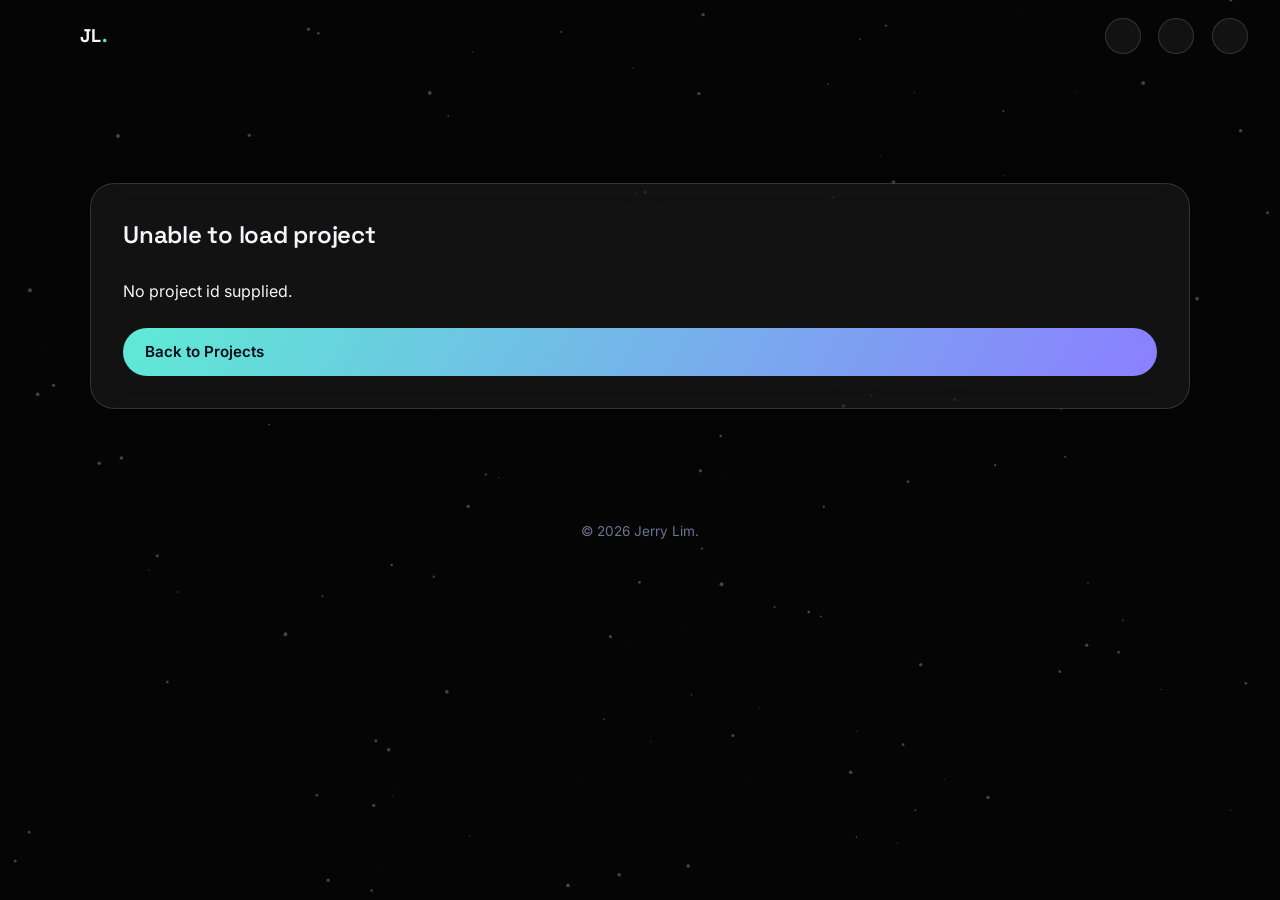
==== project-details.html @ 3c8f26e1 "Individual project page setup with dummy data" ====
<!DOCTYPE html>
<html lang="en">
<head>
    <meta charset="UTF-8">
    <meta name="viewport" content="width=device-width, initial-scale=1.0">

    <title>Project Details | Jerry's Portfolio</title>

    <meta
            name="description"
            content="Software engineering project details."
    >

    <!-- Fonts -->
    <link rel="preconnect" href="https://fonts.googleapis.com">
    <link rel="preconnect" href="https://fonts.gstatic.com" crossorigin>

    <link
            href="https://fonts.googleapis.com/css2?family=Space+Grotesk:wght@500;600;700&family=Inter:wght@400;500;600&family=JetBrains+Mono:wght@400;500&display=swap"
            rel="stylesheet">

    <link rel="stylesheet" href="style.css">
    <link rel="stylesheet" href="pages/project-details.css">
</head>

<body>

<canvas id="particle-background"></canvas>

<header class="topbar">
    <div class="topbar-inner">

        <a href="index.html" class="brand">
            JL<span class="brand-dot">.</span>
        </a>

        <nav class="social-links" aria-label="Social links">

            <a class="js-github-link" href="#" target="_blank" rel="noopener">
                <!-- GitHub icon -->
            </a>

            <a class="js-linkedin-link" href="#" target="_blank" rel="noopener">
                <!-- LinkedIn icon -->
            </a>

            <a id="js-email-link" href="#">
                <!-- Email icon -->
            </a>

        </nav>

    </div>
</header>

<main class="project-page">

    <section class="project-hero">

        <a href="projects.html" class="back-link">
            ← Back to Projects
        </a>

        <p id="project-category" class="eyebrow"></p>

        <h1 id="project-title" class="hero-name"></h1>

        <p id="project-tagline" class="hero-tagline"></p>

        <div id="project-links" class="hero-actions"></div>

        <img
                id="project-thumbnail"
                class="project-hero-image"
                alt=""
        >

    </section>

    <section class="glass-card">

        <h2 class="panel-title">
            Quick Facts
        </h2>

        <div id="project-facts" class="fact-grid"></div>

        <div
                id="project-technologies"
                class="chip-row">
        </div>

    </section>

    <section class="glass-card">

        <h2 class="panel-title">
            Overview
        </h2>

        <div id="project-overview"></div>

    </section>

    <section class="glass-card">

        <h2 class="panel-title">
            Architecture
        </h2>

        <p id="project-architecture"></p>

    </section>

    <section class="glass-card">

        <h2 class="panel-title">
            Gallery
        </h2>

        <div id="project-gallery"></div>

    </section>

    <section class="glass-card">

        <h2 class="panel-title">
            Key Contributions
        </h2>

        <ul id="project-contributions"></ul>

    </section>

    <section class="glass-card">

        <h2 class="panel-title">
            Challenges
        </h2>

        <div id="project-challenges"></div>

    </section>

    <section class="glass-card">

        <h2 class="panel-title">
            Results
        </h2>

        <ul id="project-metrics"></ul>

    </section>

    <section class="glass-card">

        <h2 class="panel-title">
            Lessons Learned
        </h2>

        <ul id="project-learning"></ul>

    </section>

</main>

<footer class="site-footer">
    <p>
        © <span id="year"></span> Jerry Lim.
    </p>
</footer>

<script type="module" src="js/project-details.js"></script>
<script src="js/particles.js"></script>

</body>
</html>
---- style.css ----
/* ============================================================
   PORTFOLIO STYLES — glassmorphism / aurora / terminal accents
   Edit the variables below to retheme the whole site at once.
   ============================================================ */

:root {
  /* ---- Palette --------------------------------------------------- */
  --bg-void: #090b14;
  --bg-void-2: #0d1020;
  --aurora-cyan: #5eead4;
  --aurora-violet: #8b7fff;
  --aurora-magenta: #ff6fb5;

  --gradient-primary: linear-gradient(120deg, var(--aurora-cyan), var(--aurora-violet));
  --gradient-hero: linear-gradient(100deg, var(--aurora-cyan), var(--aurora-violet) 60%, var(--aurora-magenta));

  --glass-fill: rgba(255, 255, 255, 0.055);
  --glass-fill-strong: rgba(255, 255, 255, 0.09);
  --glass-border: rgba(255, 255, 255, 0.14);

  --text-primary: #f4f6fb;
  --text-muted: #9ca6c2;
  --text-dim: #6b7494;

  --accent: #5eead4;
  --accent-soft: rgba(94, 234, 212, 0.16);
  --danger: #ff6f91;

  /* ---- Type --------------------------------------------------- */
  --font-display: "Space Grotesk", sans-serif;
  --font-body: "Inter", sans-serif;
  --font-mono: "JetBrains Mono", monospace;

  /* ---- Shape --------------------------------------------------- */
  --radius-lg: 24px;
  --radius-md: 16px;
  --radius-sm: 10px;
  --shadow-glass: 0 8px 32px rgba(0, 0, 0, 0.35);
  --blur-glass: 18px;
}

/* ---- Reset ----------------------------------------------------- */
* {
  margin: 0;
  padding: 0;
  box-sizing: border-box;
}

html {
  scroll-behavior: smooth;
}

body {
  background: var(--bg-void);
  color: var(--text-primary);
  font-family: var(--font-body);
  font-size: 16px;
  line-height: 1.6;
  min-height: 100vh;
  overflow-x: hidden;
}

a {
  color: inherit;
  text-decoration: none;
}

button {
  font-family: inherit;
  cursor: pointer;
  border: none;
  background: none;
  color: inherit;
}

h1, h2, h3 {
  font-family: var(--font-display);
  font-weight: 600;
  letter-spacing: -0.01em;
}

img, svg {
  display: block;
}

:focus-visible {
  outline: 2px solid var(--accent);
  outline-offset: 3px;
  border-radius: 4px;
}

#particle-background {
  position: fixed;
  inset: 0;
  z-index: -1;
  background: #050505;
}

body {
  background: #050505;
}

.featured-stack {
  max-width: 1000px;
  margin: 0 auto 3rem;
  padding: 0 clamp(1.25rem, 5vw, 4rem);
}

.projects-footer {
  display: flex;
  justify-content: center;
  margin-top: 2rem;
}

.project-period {
  font-family: var(--font-mono);
  color: var(--accent);
  font-size: 0.8rem;
}

/* ---- Glass primitive --------------------------------------------- */
.glass-card {
  background: var(--glass-fill);
  border: 1px solid var(--glass-border);
  border-radius: var(--radius-lg);
  backdrop-filter: blur(var(--blur-glass)) saturate(140%);
  -webkit-backdrop-filter: blur(var(--blur-glass)) saturate(140%);
  box-shadow: var(--shadow-glass);
  padding: 2rem;
}

/* ---- Scroll reveal ------------------------------------------------ */
.reveal {
  opacity: 0;
  transform: translateY(18px);
  transition: opacity 0.6s ease, transform 0.6s ease;
}

.reveal.in-view {
  opacity: 1;
  transform: translateY(0);
}

/* ============================================================
   TOP BAR
   ============================================================ */
.topbar {
  position: sticky;
  top: 0;
  z-index: 40;
  padding: 1.1rem clamp(1.25rem, 5vw, 4rem);
}

.topbar-inner {
  max-width: 1120px;
  margin: 0 auto;
  display: flex;
  align-items: center;
  justify-content: space-between;
}

.brand {
  font-family: var(--font-display);
  font-weight: 700;
  font-size: 1.15rem;
  letter-spacing: 0.02em;
}

.brand-dot {
  color: var(--accent);
}

.social-links {
  display: flex;
  gap: 1.1rem;
  color: var(--text-muted);
  margin-left: auto;
  margin-right: -3rem;
}

.social-links a {
  display: flex;
  align-items: center;
  justify-content: center;
  width: 36px;
  height: 36px;
  border-radius: 50%;
  background: var(--glass-fill);
  border: 1px solid var(--glass-border);
  transition: color 0.2s ease, transform 0.2s ease, border-color 0.2s ease;
}

.social-links a:hover {
  color: var(--accent);
  border-color: var(--accent);
  transform: translateY(-2px);
}

@keyframes blink {
  0%, 50% { opacity: 1; }
  50.01%, 100% { opacity: 0; }
}

.prompt {
  color: var(--text-dim);
}

/* ============================================================
   HERO
   ============================================================ */
.eyebrow {
  font-family: var(--font-mono);
  font-size: 0.92rem;
  color: var(--accent);
  margin-bottom: 1.1rem;
  display: flex;
  align-items: center;
  gap: 0.4rem;
  flex-wrap: wrap;
}

.hero-name {
  font-size: clamp(2.4rem, 6.5vw, 4.2rem);
  line-height: 1.05;
  margin-bottom: 0.9rem;
}

.hero-name .hl {
  background: var(--gradient-hero);
  -webkit-background-clip: text;
  background-clip: text;
  color: transparent;
}

.cursor {
  display: inline-block;
  animation: blink 1s step-end infinite;
  color: var(--accent);
}

/* ---- Buttons ----------------------------------------------------- */
.btn {
  display: inline-flex;
  align-items: center;
  gap: 0.5rem;
  font-family: var(--font-body);
  font-weight: 600;
  font-size: 0.95rem;
  padding: 0.75rem 1.4rem;
  border-radius: 999px;
  transition: transform 0.2s ease, box-shadow 0.2s ease, background 0.2s ease, border-color 0.2s ease;
}

.btn-solid {
  background: var(--gradient-primary);
  color: #0a0c16;
}

.btn-solid:hover {
  transform: translateY(-2px);
  box-shadow: 0 10px 28px rgba(94, 234, 212, 0.25);
}

.btn-ghost {
  background: var(--glass-fill);
  border: 1px solid var(--glass-border);
  color: var(--text-primary);
}

.btn-ghost:hover {
  border-color: var(--accent);
  color: var(--accent);
  transform: translateY(-2px);
}

/* ============================================================
   CHIPS
   ============================================================ */
.chip-row {
  display: flex;
  flex-wrap: wrap;
  gap: 0.55rem;
  margin-top: 0.65rem;
}

.chip {
  font-family: var(--font-mono);
  font-size: 0.82rem;
  padding: 0.45rem 0.9rem;
  border-radius: 999px;
  background: var(--accent-soft);
  border: 1px solid rgba(94, 234, 212, 0.3);
  color: var(--accent);
}

.chip-sm {
  font-size: 0.75rem;
  padding: 0.32rem 0.7rem;
}

.chip-more {
  color: var(--text-muted);
  background: rgba(255,255,255,.04);
  border: 1px dashed var(--glass-border);
}


/* ============================================================
   FOOTER
   ============================================================ */
.site-footer {
  text-align: center;
  padding: 2rem 1.25rem 3rem;
  color: var(--text-dim);
  font-size: 0.85rem;
}

/* ============================================================
   RESPONSIVE
   ============================================================ */
@media (max-width: 760px) {
  .fact-grid {
    grid-template-columns: repeat(2, 1fr);
  }
  .skills-grid,
  .projects-grid {
    grid-template-columns: 1fr;
  }
  .tabbar {
    justify-content: flex-start;
  }
  .glass-card {
    padding: 1.4rem;
  }
}

@media (max-width: 480px) {
  .fact-grid {
    grid-template-columns: 1fr;
  }
  .hero-actions {
    flex-direction: column;
    align-items: stretch;
  }
  .btn {
    justify-content: center;
  }
}

/* ---- Respect reduced motion preference -------------------------------- */
@media (prefers-reduced-motion: reduce) {
  html {
    scroll-behavior: auto;
  }
  .blob {
    animation: none !important;
  }
  .reveal {
    opacity: 1 !important;
    transform: none !important;
    transition: none !important;
  }
  .cursor {
    animation: none !important;
  }
}

@media (max-width: 768px) {
  .social-links {
    margin-right: 0;
  }
}
---- pages/project-details.css ----
/* ==========================================================
   Project Details Page
   ========================================================== */

.project-page {
    width: min(1100px, calc(100% - 2rem));
    margin: 7rem auto 5rem;
    display: flex;
    flex-direction: column;
    gap: 2rem;
}

/* ==========================================================
   Hero
   ========================================================== */

.project-hero {
    display: flex;
    flex-direction: column;
    gap: 1rem;
}

.back-link {
    width: fit-content;
    color: var(--text-muted);
    text-decoration: none;
    transition: color .2s ease;
}

.back-link:hover {
    color: var(--accent);
}

.project-hero-image {
    width: 100%;
    border-radius: 1rem;
    margin-top: 1rem;
    border: 1px solid rgba(255,255,255,.08);
    object-fit: cover;
    box-shadow: 0 25px 60px rgba(0,0,0,.35);
}

.hero-actions {
    display: flex;
    flex-wrap: wrap;
    gap: .8rem;
}

/* ==========================================================
   Section Cards
   ========================================================== */

.project-page > section.glass-card {
    display: flex;
    flex-direction: column;
    gap: 1.5rem;
}

.panel-title {
    margin: 0;
}

/* ==========================================================
   Overview
   ========================================================== */

#project-overview {
    display: flex;
    flex-direction: column;
    gap: 1rem;
    line-height: 1.8;
}

#project-overview h3 {
    margin: 1rem 0 .35rem;
}

#project-overview p {
    margin: 0;
}

/* ==========================================================
   Architecture
   ========================================================== */

#project-architecture {
    line-height: 1.8;
    white-space: pre-line;
}

/* ==========================================================
   Gallery
   ========================================================== */

.project-gallery-viewer {
    width: 100%;
}

.project-gallery-image {
    width: 100%;
    border-radius: 1rem;
    display: block;
    border: 1px solid rgba(255,255,255,.08);
}

.project-gallery-thumbnails {
    display: flex;
    flex-wrap: wrap;
    gap: .8rem;
    margin-top: 1rem;
}

.project-gallery-thumbnail {
    width: 110px;
    height: 70px;
    object-fit: cover;
    border-radius: .7rem;
    cursor: pointer;
    opacity: .65;
    transition: .2s ease;
    border: 2px solid transparent;
}

.project-gallery-thumbnail:hover {
    opacity: 1;
    transform: translateY(-2px);
}

.project-gallery-thumbnail.active {
    opacity: 1;
    border-color: var(--accent);
}

/* ==========================================================
   Challenges
   ========================================================== */

#project-challenges {
    display: grid;
    gap: 1rem;
}

.challenge-card {
    display: flex;
    flex-direction: column;
    gap: .75rem;
}

.challenge-card h3 {
    margin: 0;
}

.challenge-card p {
    margin: 0;
    line-height: 1.7;
}

/* ==========================================================
   Lists
   ========================================================== */

#project-contributions,
#project-metrics,
#project-learning {
    margin: 0;
    padding-left: 1.2rem;
    display: flex;
    flex-direction: column;
    gap: .8rem;
}

#project-contributions li,
#project-metrics li,
#project-learning li {
    line-height: 1.7;
}

/* ==========================================================
   Responsive
   ========================================================== */

@media (max-width: 768px) {

    .project-page {
        width: min(100%, calc(100% - 1.25rem));
        margin-top: 6rem;
    }

    .project-gallery-thumbnails {
        justify-content: center;
    }

    .project-gallery-thumbnail {
        width: 90px;
        height: 60px;
    }

    .hero-actions {
        flex-direction: column;
        align-items: stretch;
    }

}
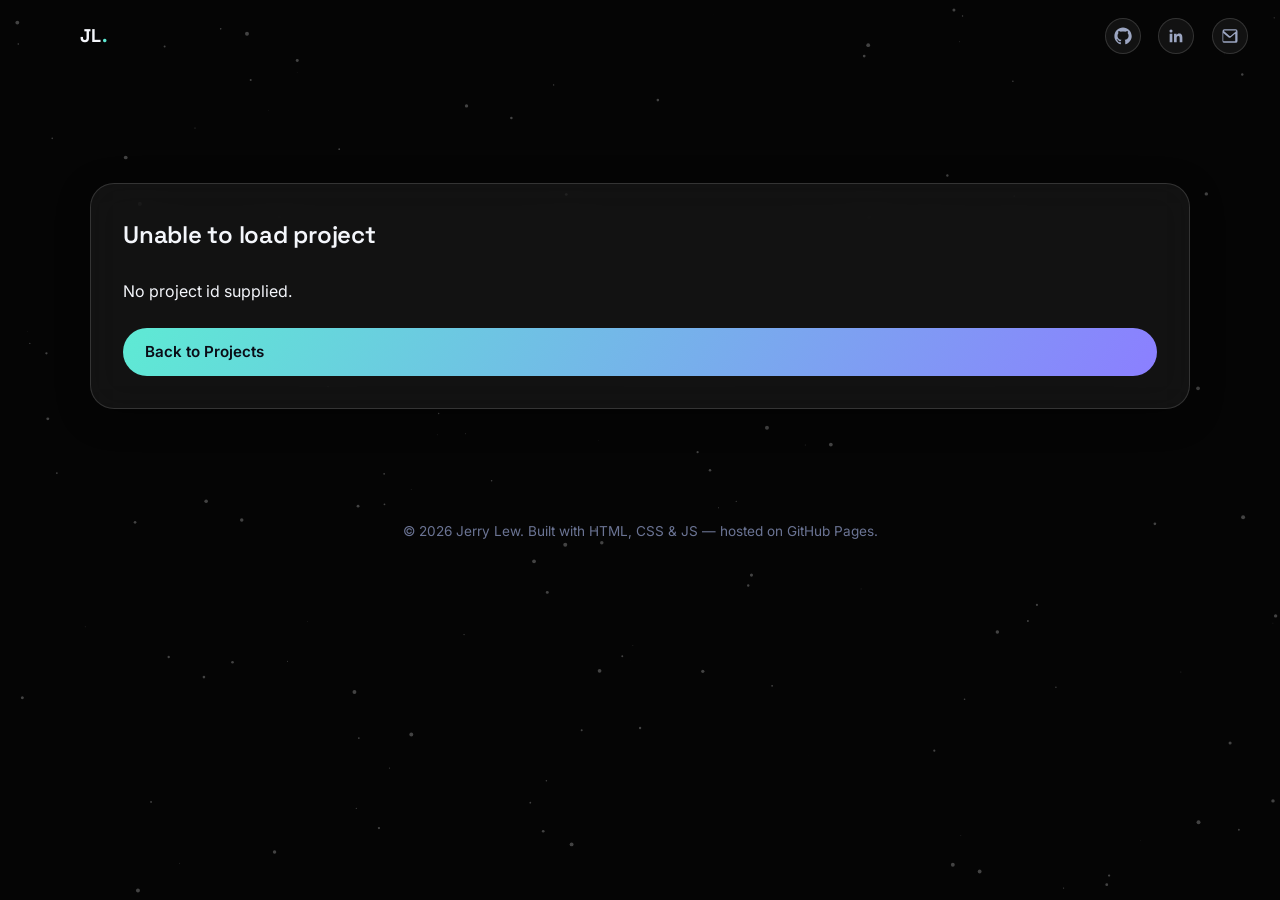
==== commit ebb14416: "[Bug fix] Fixed Header and footer for project-details.html" ====
--- a/project-details.html
+++ b/project-details.html
@@ -29,27 +29,19 @@
 
 <header class="topbar">
     <div class="topbar-inner">
-
-        <a href="index.html" class="brand">
-            JL<span class="brand-dot">.</span>
-        </a>
+        <a href="index.html#top" class="brand">JL<span class="brand-dot">.</span></a>
 
         <nav class="social-links" aria-label="Social links">
-
-            <a class="js-github-link" href="#" target="_blank" rel="noopener">
-                <!-- GitHub icon -->
+            <a href="#" class="js-github-link" target="_blank" rel="noopener" aria-label="GitHub profile">
+                <svg viewBox="0 0 24 24" width="18" height="18" fill="currentColor"><path d="M12 .5C5.65.5.5 5.66.5 12.02c0 5.09 3.29 9.4 7.86 10.93.58.1.79-.25.79-.56v-2.16c-3.2.7-3.87-1.34-3.87-1.34-.53-1.34-1.29-1.7-1.29-1.7-1.05-.72.08-.7.08-.7 1.16.08 1.78 1.2 1.78 1.2 1.04 1.77 2.72 1.26 3.38.96.1-.75.4-1.26.73-1.55-2.55-.29-5.23-1.28-5.23-5.7 0-1.26.45-2.29 1.19-3.1-.12-.29-.52-1.46.11-3.04 0 0 .97-.31 3.18 1.18.92-.26 1.9-.39 2.88-.39.98 0 1.96.13 2.88.39 2.2-1.49 3.17-1.18 3.17-1.18.64 1.58.24 2.75.12 3.04.74.81 1.18 1.84 1.18 3.1 0 4.43-2.69 5.41-5.25 5.69.42.36.78 1.08.78 2.17v3.22c0 .31.21.67.8.56 4.56-1.53 7.85-5.84 7.85-10.93C23.5 5.66 18.35.5 12 .5Z"/></svg>
             </a>
-
-            <a class="js-linkedin-link" href="#" target="_blank" rel="noopener">
-                <!-- LinkedIn icon -->
+            <a href="#" class="js-linkedin-link" target="_blank" rel="noopener" aria-label="LinkedIn profile">
+                <svg viewBox="0 0 24 24" width="18" height="18" fill="currentColor"><path d="M20.45 20.45h-3.55v-5.57c0-1.33-.02-3.03-1.85-3.03-1.86 0-2.14 1.45-2.14 2.94v5.66H9.36V9h3.41v1.56h.05c.48-.9 1.64-1.85 3.37-1.85 3.6 0 4.27 2.37 4.27 5.45v6.29zM5.34 7.43a2.06 2.06 0 1 1 0-4.12 2.06 2.06 0 0 1 0 4.12zM7.12 20.45H3.56V9h3.56v11.45z"/></svg>
             </a>
-
-            <a id="js-email-link" href="#">
-                <!-- Email icon -->
+            <a href="#" class="js-email-link" aria-label="Send an email">
+                <svg viewBox="0 0 24 24" width="18" height="18" fill="currentColor"><path d="M2 5.5A2.5 2.5 0 0 1 4.5 3h15A2.5 2.5 0 0 1 22 5.5v13a2.5 2.5 0 0 1-2.5 2.5h-15A2.5 2.5 0 0 1 2 18.5v-13Zm2.2.3 7.3 6.1a1 1 0 0 0 1.28 0l7.3-6.1a.6.6 0 0 0-.38-1.06H4.58a.6.6 0 0 0-.38 1.06ZM20 7.9l-6.83 5.7a2.6 2.6 0 0 1-3.34 0L3 7.9v10.6c0 .28.22.5.5.5h15c.28 0 .5-.22.5-.5V7.9Z"/></svg>
             </a>
-
         </nav>
-
     </div>
 </header>
 
@@ -165,9 +157,7 @@
 </main>
 
 <footer class="site-footer">
-    <p>
-        © <span id="year"></span> Jerry Lim.
-    </p>
+    <p>© <span id="year"></span> <span id="footer-name"></span>. Built with HTML, CSS &amp; JS — hosted on GitHub Pages.</p>
 </footer>
 
 <script type="module" src="js/project-details.js"></script>
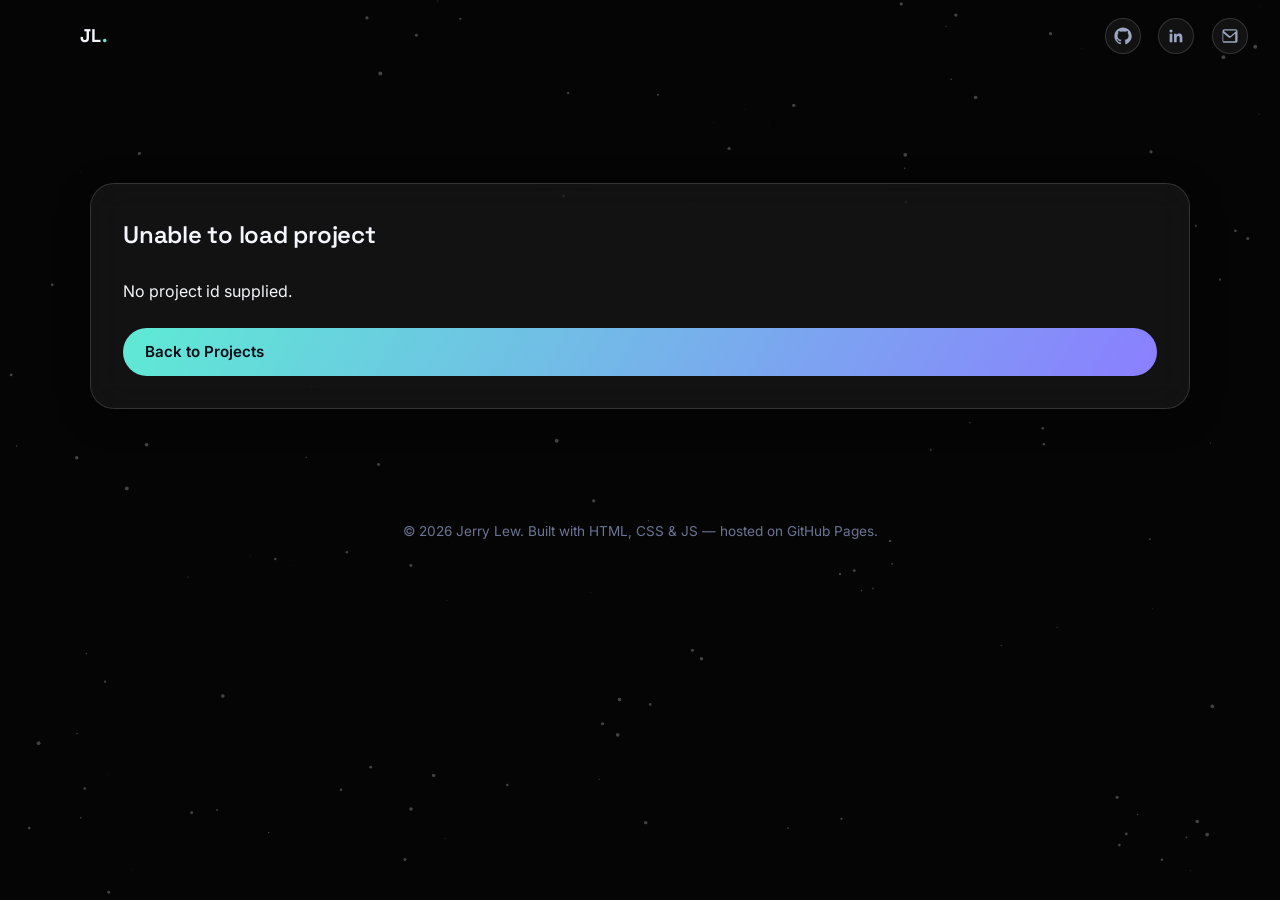
==== commit bc38f4b9: "project-details.html improvement with sticky navbar, overview, gallery, next and previous project bu" ====
--- a/project-details.html
+++ b/project-details.html
@@ -11,6 +11,13 @@
             content="Software engineering project details."
     >
 
+    <!-- Social sharing (populated by JS from project data) -->
+    <meta property="og:type" content="article">
+    <meta property="og:title" id="og-title" content="Project Details | Jerry's Portfolio">
+    <meta property="og:description" id="og-description" content="Software engineering project details.">
+    <meta property="og:image" id="og-image" content="">
+    <meta name="twitter:card" content="summary_large_image">
+
     <!-- Fonts -->
     <link rel="preconnect" href="https://fonts.googleapis.com">
     <link rel="preconnect" href="https://fonts.gstatic.com" crossorigin>
@@ -24,6 +31,8 @@
 </head>
 
 <body>
+
+<a href="#main-content" class="skip-link">Skip to content</a>
 
 <canvas id="particle-background"></canvas>
 
@@ -45,15 +54,24 @@
     </div>
 </header>
 
-<main class="project-page">
+<!-- Shown while project JSON is being fetched; JS should hide/remove this once render begins -->
+<div id="page-loader" class="page-loader">
+    <div class="loader-spinner" aria-hidden="true"></div>
+    <p>Loading project…</p>
+</div>
+
+<main class="project-page" id="main-content">
 
     <section class="project-hero">
 
-        <a href="projects.html" class="back-link">
-            ← Back to Projects
-        </a>
-
-        <p id="project-category" class="eyebrow"></p>
+        <nav class="breadcrumb" aria-label="Breadcrumb">
+            <a href="projects.html" class="back-link">← Back to Projects</a>
+        </nav>
+
+        <div class="hero-heading-row">
+            <p id="project-category" class="eyebrow"></p>
+            <span id="project-status-badge" class="status-badge"></span>
+        </div>
 
         <h1 id="project-title" class="hero-name"></h1>
 
@@ -69,9 +87,28 @@
 
     </section>
 
-    <section class="glass-card">
-
-        <h2 class="panel-title">
+    <!-- Jump nav for a long detail page. JS can toggle an "active" class on the -->
+    <!-- link matching whichever section is in view (e.g. via IntersectionObserver). -->
+    <!-- Static in normal flow until scrolled past, then sticks — narrower than -->
+    <!-- the topbar and with a higher z-index (see project-details.css), so it -->
+    <!-- visually overlaps the topbar between the brand mark and social icons, -->
+    <!-- the same technique index.html's .tabbar uses. -->
+    <nav class="toc" aria-label="On this page">
+        <ul>
+            <li><a href="#facts-section">Quick Facts</a></li>
+            <li><a href="#overview-section">Overview</a></li>
+            <li><a href="#architecture-section">Architecture</a></li>
+            <li><a href="#gallery-section">Gallery</a></li>
+            <li><a href="#contributions-section">Contributions</a></li>
+            <li><a href="#challenges-section">Challenges</a></li>
+            <li><a href="#results-section">Results</a></li>
+            <li><a href="#learning-section">Lessons</a></li>
+        </ul>
+    </nav>
+
+    <section class="glass-card" id="facts-section" aria-labelledby="facts-heading">
+
+        <h2 class="panel-title" id="facts-heading">
             Quick Facts
         </h2>
 
@@ -84,9 +121,9 @@
 
     </section>
 
-    <section class="glass-card">
-
-        <h2 class="panel-title">
+    <section class="glass-card" id="overview-section" aria-labelledby="overview-heading">
+
+        <h2 class="panel-title" id="overview-heading">
             Overview
         </h2>
 
@@ -94,19 +131,23 @@
 
     </section>
 
-    <section class="glass-card">
-
-        <h2 class="panel-title">
+    <section class="glass-card" id="architecture-section" aria-labelledby="architecture-heading">
+
+        <h2 class="panel-title" id="architecture-heading">
             Architecture
         </h2>
 
         <p id="project-architecture"></p>
 
-    </section>
-
-    <section class="glass-card">
-
-        <h2 class="panel-title">
+        <!-- Optional architecture diagram image; JS can leave this empty/hidden -->
+        <!-- for projects that don't supply one. -->
+        <img id="project-architecture-diagram" class="architecture-diagram" alt="" hidden>
+
+    </section>
+
+    <section class="glass-card" id="gallery-section" aria-labelledby="gallery-heading">
+
+        <h2 class="panel-title" id="gallery-heading">
             Gallery
         </h2>
 
@@ -114,9 +155,9 @@
 
     </section>
 
-    <section class="glass-card">
-
-        <h2 class="panel-title">
+    <section class="glass-card" id="contributions-section" aria-labelledby="contributions-heading">
+
+        <h2 class="panel-title" id="contributions-heading">
             Key Contributions
         </h2>
 
@@ -124,9 +165,9 @@
 
     </section>
 
-    <section class="glass-card">
-
-        <h2 class="panel-title">
+    <section class="glass-card" id="challenges-section" aria-labelledby="challenges-heading">
+
+        <h2 class="panel-title" id="challenges-heading">
             Challenges
         </h2>
 
@@ -134,9 +175,9 @@
 
     </section>
 
-    <section class="glass-card">
-
-        <h2 class="panel-title">
+    <section class="glass-card" id="results-section" aria-labelledby="results-heading">
+
+        <h2 class="panel-title" id="results-heading">
             Results
         </h2>
 
@@ -144,9 +185,9 @@
 
     </section>
 
-    <section class="glass-card">
-
-        <h2 class="panel-title">
+    <section class="glass-card" id="learning-section" aria-labelledby="learning-heading">
+
+        <h2 class="panel-title" id="learning-heading">
             Lessons Learned
         </h2>
 
@@ -154,7 +195,32 @@
 
     </section>
 
+    <!-- Prev/next project browsing without a round trip through the list page. -->
+    <!-- JS should hide either side if there's no prev/next project, and set href + text. -->
+    <nav class="project-pagination" aria-label="Project navigation">
+        <a id="prev-project-link" class="project-pagination-link project-pagination-prev" href="#" hidden>
+            <span class="project-pagination-label">← Previous</span>
+            <span class="project-pagination-title"></span>
+        </a>
+        <a id="next-project-link" class="project-pagination-link project-pagination-next" href="#" hidden>
+            <span class="project-pagination-label">Next →</span>
+            <span class="project-pagination-title"></span>
+        </a>
+    </nav>
+
 </main>
+
+<!-- Full-screen gallery viewer. JS should populate #lightbox-image / #lightbox-caption -->
+<!-- and wire up prev/next/close controls when a thumbnail is clicked. -->
+<dialog id="gallery-lightbox" class="lightbox" aria-label="Image viewer">
+    <button type="button" class="lightbox-close" aria-label="Close image viewer">✕</button>
+    <button type="button" class="lightbox-prev" aria-label="Previous image">‹</button>
+    <img id="lightbox-image" class="lightbox-image" alt="">
+    <button type="button" class="lightbox-next" aria-label="Next image">›</button>
+    <p id="lightbox-caption" class="lightbox-caption"></p>
+</dialog>
+
+<button id="back-to-top" class="back-to-top" aria-label="Back to top" hidden>↑</button>
 
 <footer class="site-footer">
     <p>© <span id="year"></span> <span id="footer-name"></span>. Built with HTML, CSS &amp; JS — hosted on GitHub Pages.</p>
--- a/pages/project-details.css
+++ b/pages/project-details.css
@@ -32,9 +32,11 @@
 }
 
 .project-hero-image {
+    display: block;
     width: 100%;
+    max-width: 600px;
     border-radius: 1rem;
-    margin-top: 1rem;
+    margin: 1rem auto 0;
     border: 1px solid rgba(255,255,255,.08);
     object-fit: cover;
     box-shadow: 0 25px 60px rgba(0,0,0,.35);
@@ -60,6 +62,10 @@
     margin: 0;
 }
 
+.fact-label{
+    font-weight:bold;
+}
+
 /* ==========================================================
    Overview
    ========================================================== */
@@ -77,6 +83,30 @@
 
 #project-overview p {
     margin: 0;
+}
+
+/* ---- Problem / Solution cards --------------------------------------- */
+
+.overview-highlights {
+    display: grid;
+    grid-template-columns: repeat(2, 1fr);
+    gap: 1rem;
+    margin-top: .5rem;
+}
+
+.overview-card {
+    display: flex;
+    flex-direction: column;
+    gap: .75rem;
+}
+
+#project-overview .overview-card h3 {
+    margin: 0;
+}
+
+.overview-card p {
+    margin: 0;
+    line-height: 1.7;
 }
 
 /* ==========================================================
@@ -94,13 +124,50 @@
 
 .project-gallery-viewer {
     width: 100%;
+    position: relative;
 }
 
 .project-gallery-image {
     width: 100%;
+    max-width: 600px;
+    margin: 1rem auto 0;
     border-radius: 1rem;
     display: block;
     border: 1px solid rgba(255,255,255,.08);
+}
+
+.project-gallery-nav {
+    position: absolute;
+    top: 50%;
+    transform: translateY(-50%);
+    display: flex;
+    align-items: center;
+    justify-content: center;
+    width: 42px;
+    height: 42px;
+    border-radius: 50%;
+    background: var(--glass-fill-strong);
+    border: 1px solid var(--glass-border);
+    color: var(--text-primary);
+    font-size: 1.5rem;
+    line-height: 1;
+    transition: color .2s ease, border-color .2s ease, transform .2s ease, background .2s ease;
+}
+
+.project-gallery-nav:hover,
+.project-gallery-nav:focus-visible {
+    color: var(--accent);
+    border-color: var(--accent);
+    background: var(--glass-fill);
+    transform: translateY(-50%) scale(1.06);
+}
+
+.project-gallery-nav-prev {
+    left: .9rem;
+}
+
+.project-gallery-nav-next {
+    right: .9rem;
 }
 
 .project-gallery-thumbnails {
@@ -176,6 +243,403 @@
 }
 
 /* ==========================================================
+   ADD-ONS BELOW — new elements from the HTML revision
+   ========================================================== */
+
+/* ----------------------------------------------------------
+   Skip link (accessibility)
+---------------------------------------------------------- */
+
+.skip-link {
+    position: fixed;
+    top: -3.5rem;
+    left: 1rem;
+    z-index: 100;
+    background: var(--bg-void-2);
+    color: var(--text-primary);
+    border: 1px solid var(--glass-border);
+    border-radius: var(--radius-sm);
+    padding: .65rem 1.1rem;
+    font-family: var(--font-mono);
+    font-size: .85rem;
+    transition: top .2s ease;
+}
+
+.skip-link:focus {
+    top: 1rem;
+}
+
+/* ----------------------------------------------------------
+   Page loader
+---------------------------------------------------------- */
+
+.page-loader {
+    position: fixed;
+    inset: 0;
+    z-index: 80;
+    display: flex;
+    flex-direction: column;
+    align-items: center;
+    justify-content: center;
+    gap: 1rem;
+    background: var(--bg-void);
+    color: var(--text-muted);
+    font-family: var(--font-mono);
+    font-size: .9rem;
+    transition: opacity .3s ease;
+}
+
+.page-loader[hidden],
+.page-loader.is-hidden {
+    opacity: 0;
+    pointer-events: none;
+    display: none;
+}
+
+.loader-spinner {
+    width: 34px;
+    height: 34px;
+    border-radius: 50%;
+    border: 3px solid var(--glass-border);
+    border-top-color: var(--accent);
+    animation: loader-spin .8s linear infinite;
+}
+
+@keyframes loader-spin {
+    to { transform: rotate(360deg); }
+}
+
+/* ----------------------------------------------------------
+   Breadcrumb / hero heading row / status badge
+---------------------------------------------------------- */
+
+.breadcrumb {
+    display: flex;
+}
+
+.hero-heading-row {
+    display: flex;
+    align-items: center;
+    justify-content: space-between;
+    gap: 1rem;
+    flex-wrap: wrap;
+}
+
+.status-badge {
+    font-family: var(--font-mono);
+    font-size: .78rem;
+    padding: .38rem .85rem;
+    border-radius: 999px;
+    background: var(--glass-fill);
+    border: 1px solid var(--glass-border);
+    color: var(--text-muted);
+    white-space: nowrap;
+}
+
+.status-badge:empty {
+    display: none;
+}
+
+/* Optional status colour hooks — set data-status="..." on the badge in JS */
+.status-badge[data-status="completed"],
+.status-badge[data-status="shipped"] {
+    color: var(--accent);
+    border-color: rgba(94, 234, 212, 0.35);
+    background: var(--accent-soft);
+}
+
+.status-badge[data-status="in-progress"] {
+    color: var(--aurora-violet);
+    border-color: rgba(139, 127, 255, 0.35);
+    background: rgba(139, 127, 255, 0.12);
+}
+
+.status-badge[data-status="archived"] {
+    color: var(--text-dim);
+}
+
+/* ----------------------------------------------------------
+   On-this-page nav (TOC)
+
+   Same technique as .tabbar on the homepage: this does NOT live
+   inside the header. It's a separate sticky element, narrower
+   than the topbar and with a much higher z-index, so once it's
+   stuck it visually overlaps the topbar — reading as if it's
+   nested between the brand mark and the social icons, without
+   actually being one. The "top" offset (0.7rem) matches
+   .tabbar's so both pages feel consistent.
+---------------------------------------------------------- */
+
+.toc {
+    position: sticky;
+    top: 0.7rem;
+    z-index: 9999;
+    max-width: 880px;
+    margin: 0 auto;
+    padding: 0.4rem;
+    background: var(--glass-fill-strong);
+    border: 1px solid var(--glass-border);
+    border-radius: 999px;
+    backdrop-filter: blur(var(--blur-glass)) saturate(140%);
+    -webkit-backdrop-filter: blur(var(--blur-glass)) saturate(140%);
+    box-shadow: var(--shadow-glass);
+    width: calc(100% - 2.5rem);
+}
+
+.toc ul {
+    list-style: none;
+    margin: 0;
+    padding: 0;
+    display: flex;
+    gap: .3rem;
+    overflow-x: auto;
+    scrollbar-width: none;
+}
+
+.toc ul::-webkit-scrollbar {
+    display: none;
+}
+
+.toc li {
+    flex-shrink: 0;
+}
+
+.toc a {
+    display: inline-block;
+    font-family: var(--font-mono);
+    font-size: .78rem;
+    color: var(--text-muted);
+    padding: .5rem 1rem;
+    border-radius: 999px;
+    white-space: nowrap;
+    transition: color .2s ease, background .2s ease;
+}
+
+.toc a:hover,
+.toc a:focus-visible {
+    color: var(--accent);
+    background: var(--accent-soft);
+}
+
+.toc a.active {
+    color: var(--accent);
+    background: var(--accent-soft);
+    border: 1px solid rgba(94, 234, 212, 0.3);
+}
+
+/* ----------------------------------------------------------
+   Architecture diagram
+---------------------------------------------------------- */
+
+.architecture-diagram {
+    width: 100%;
+    border-radius: var(--radius-md);
+    border: 1px solid var(--glass-border);
+    margin-top: .5rem;
+}
+
+.architecture-diagram[hidden] {
+    display: none;
+}
+
+/* ----------------------------------------------------------
+   Project pagination (prev / next project)
+---------------------------------------------------------- */
+
+.project-pagination {
+    display: grid;
+    grid-template-columns: 1fr 1fr;
+    gap: 1rem;
+}
+
+.project-pagination-link {
+    display: flex;
+    flex-direction: column;
+    gap: .35rem;
+    padding: 1.25rem 1.5rem;
+    background: var(--glass-fill);
+    border: 1px solid var(--glass-border);
+    border-radius: var(--radius-md);
+    transition: border-color .2s ease, background .2s ease, transform .2s ease;
+}
+
+.project-pagination-link:hover,
+.project-pagination-link:focus-visible {
+    border-color: var(--accent);
+    background: var(--glass-fill-strong);
+    transform: translateY(-2px);
+}
+
+.project-pagination-link[hidden] {
+    display: none;
+}
+
+.project-pagination-prev {
+    grid-column: 1;
+}
+
+.project-pagination-next {
+    grid-column: 2;
+    align-items: flex-end;
+    text-align: right;
+}
+
+.project-pagination-label {
+    font-family: var(--font-mono);
+    font-size: .75rem;
+    color: var(--text-dim);
+}
+
+.project-pagination-title {
+    font-family: var(--font-display);
+    font-weight: 600;
+    color: var(--text-primary);
+}
+
+/* ----------------------------------------------------------
+   Gallery lightbox (<dialog>)
+---------------------------------------------------------- */
+
+.lightbox {
+    position: fixed;
+    inset: 0;
+    max-width: none;
+    max-height: none;
+    width: 100%;
+    height: 100%;
+    margin: 0;
+    padding: 3rem;
+    border: none;
+    background: transparent;
+    display: none;
+    align-items: center;
+    justify-content: center;
+}
+
+.lightbox[open] {
+    display: flex;
+}
+
+.lightbox::backdrop {
+    background: rgba(5, 5, 5, 0.92);
+    backdrop-filter: blur(6px);
+    -webkit-backdrop-filter: blur(6px);
+}
+
+.lightbox-image {
+    max-width: min(1000px, 90vw);
+    max-height: 78vh;
+    border-radius: var(--radius-md);
+    border: 1px solid var(--glass-border);
+    box-shadow: 0 25px 70px rgba(0, 0, 0, .5);
+    object-fit: contain;
+}
+
+.lightbox-caption {
+    position: absolute;
+    bottom: 1.75rem;
+    left: 50%;
+    transform: translateX(-50%);
+    color: var(--text-muted);
+    font-family: var(--font-mono);
+    font-size: .82rem;
+    text-align: center;
+    max-width: 80vw;
+}
+
+.lightbox-caption:empty {
+    display: none;
+}
+
+.lightbox-close,
+.lightbox-prev,
+.lightbox-next {
+    position: absolute;
+    display: flex;
+    align-items: center;
+    justify-content: center;
+    background: var(--glass-fill-strong);
+    border: 1px solid var(--glass-border);
+    color: var(--text-primary);
+    border-radius: 50%;
+    transition: color .2s ease, border-color .2s ease, transform .2s ease;
+}
+
+.lightbox-close {
+    top: 1.5rem;
+    right: 1.5rem;
+    width: 42px;
+    height: 42px;
+    font-size: 1rem;
+}
+
+.lightbox-prev,
+.lightbox-next {
+    top: 50%;
+    transform: translateY(-50%);
+    width: 52px;
+    height: 52px;
+    font-size: 1.8rem;
+}
+
+.lightbox-prev {
+    left: 1.5rem;
+}
+
+.lightbox-next {
+    right: 1.5rem;
+}
+
+.lightbox-close:hover,
+.lightbox-close:focus-visible,
+.lightbox-prev:hover,
+.lightbox-prev:focus-visible,
+.lightbox-next:hover,
+.lightbox-next:focus-visible {
+    color: var(--accent);
+    border-color: var(--accent);
+}
+
+.lightbox-prev:hover,
+.lightbox-next:hover {
+    transform: translateY(-50%) scale(1.06);
+}
+
+/* ----------------------------------------------------------
+   Back to top
+---------------------------------------------------------- */
+
+.back-to-top {
+    position: fixed;
+    bottom: 1.75rem;
+    right: 1.75rem;
+    z-index: 60;
+    width: 46px;
+    height: 46px;
+    border-radius: 50%;
+    display: flex;
+    align-items: center;
+    justify-content: center;
+    background: var(--glass-fill-strong);
+    border: 1px solid var(--glass-border);
+    color: var(--text-primary);
+    font-size: 1.1rem;
+    box-shadow: var(--shadow-glass);
+    transition: color .2s ease, border-color .2s ease, transform .2s ease;
+}
+
+.back-to-top:hover,
+.back-to-top:focus-visible {
+    color: var(--accent);
+    border-color: var(--accent);
+    transform: translateY(-2px);
+}
+
+.back-to-top[hidden] {
+    display: none;
+}
+
+/* ==========================================================
    Responsive
    ========================================================== */
 
@@ -195,9 +659,81 @@
         height: 60px;
     }
 
+    .project-gallery-nav {
+        width: 34px;
+        height: 34px;
+        font-size: 1.2rem;
+    }
+
+    .project-gallery-nav-prev {
+        left: .5rem;
+    }
+
+    .project-gallery-nav-next {
+        right: .5rem;
+    }
+
     .hero-actions {
         flex-direction: column;
         align-items: stretch;
     }
 
+    .overview-highlights {
+        grid-template-columns: 1fr;
+    }
+
+    .project-pagination {
+        grid-template-columns: 1fr;
+    }
+
+    .project-pagination-prev,
+    .project-pagination-next {
+        grid-column: 1;
+    }
+
+    .project-pagination-next {
+        align-items: flex-start;
+        text-align: left;
+    }
+
+    .lightbox {
+        padding: 1.25rem;
+    }
+
+    .lightbox-prev,
+    .lightbox-next {
+        width: 42px;
+        height: 42px;
+        font-size: 1.4rem;
+    }
+
+    .lightbox-prev {
+        left: .5rem;
+    }
+
+    .lightbox-next {
+        right: .5rem;
+    }
+
+    .back-to-top {
+        bottom: 1.1rem;
+        right: 1.1rem;
+    }
+
+}
+
+/* ---- Respect reduced motion preference -------------------------------- */
+@media (prefers-reduced-motion: reduce) {
+    .loader-spinner {
+        animation: none !important;
+    }
+    .skip-link,
+    .project-pagination-link,
+    .back-to-top,
+    .project-gallery-nav,
+    .lightbox-close,
+    .lightbox-prev,
+    .lightbox-next {
+        transition: none !important;
+    }
 }
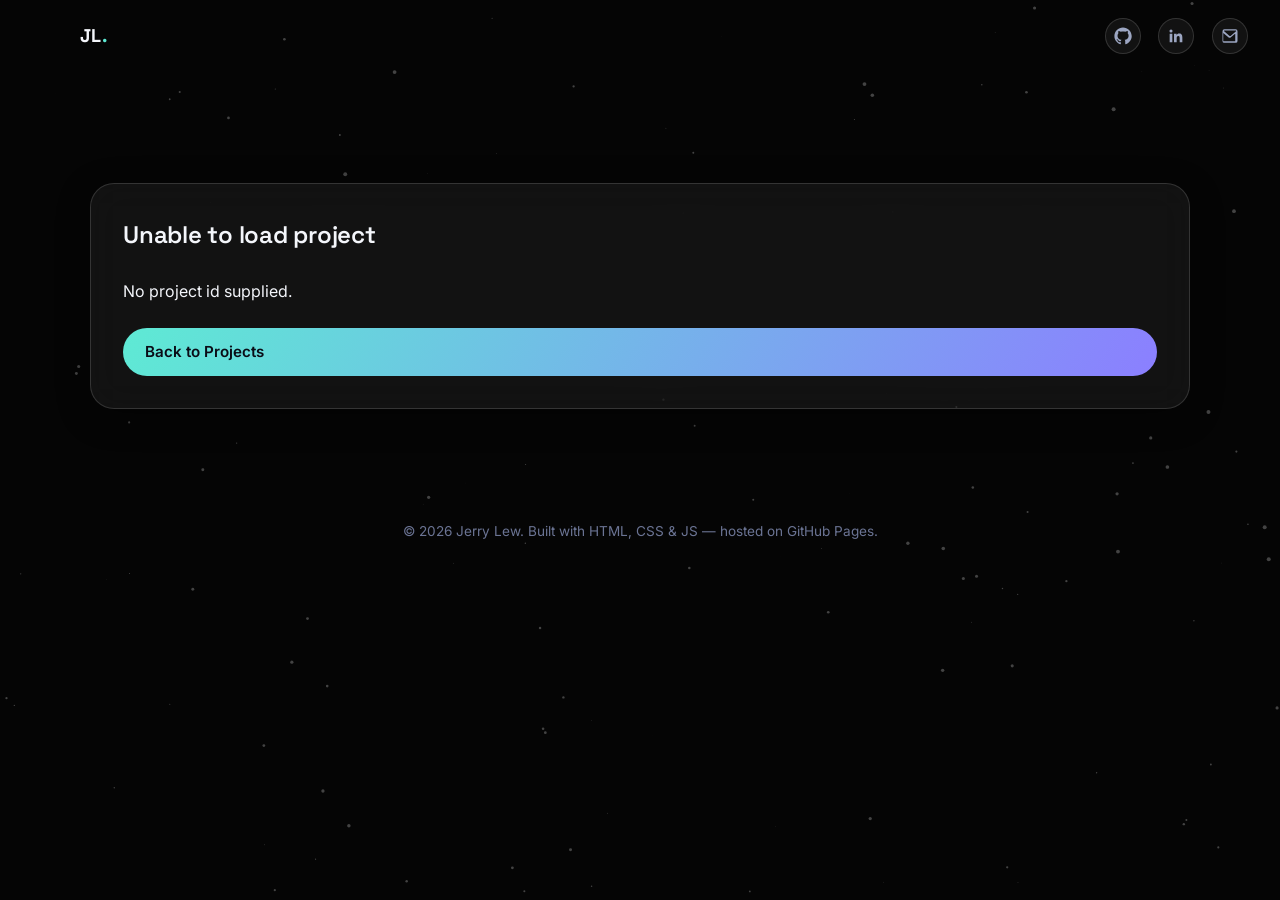
==== commit d8d0b189: "Changed architecture in project-details.html to also be a list" ====
--- a/project-details.html
+++ b/project-details.html
@@ -137,11 +137,14 @@
             Architecture
         </h2>
 
-        <p id="project-architecture"></p>
+        <ul id="project-architecture"></ul>
 
         <!-- Optional architecture diagram image; JS can leave this empty/hidden -->
         <!-- for projects that don't supply one. -->
-        <img id="project-architecture-diagram" class="architecture-diagram" alt="" hidden>
+        <img id="project-architecture-diagram"
+             class="architecture-diagram"
+             alt=""
+             hidden>
 
     </section>
 
--- a/pages/project-details.css
+++ b/pages/project-details.css
@@ -114,8 +114,15 @@
    ========================================================== */
 
 #project-architecture {
-    line-height: 1.8;
-    white-space: pre-line;
+    margin: 0;
+    padding-left: 1.2rem;
+    display: flex;
+    flex-direction: column;
+    gap: .8rem;
+}
+
+#project-architecture li {
+    line-height: 1.7;
 }
 
 /* ==========================================================
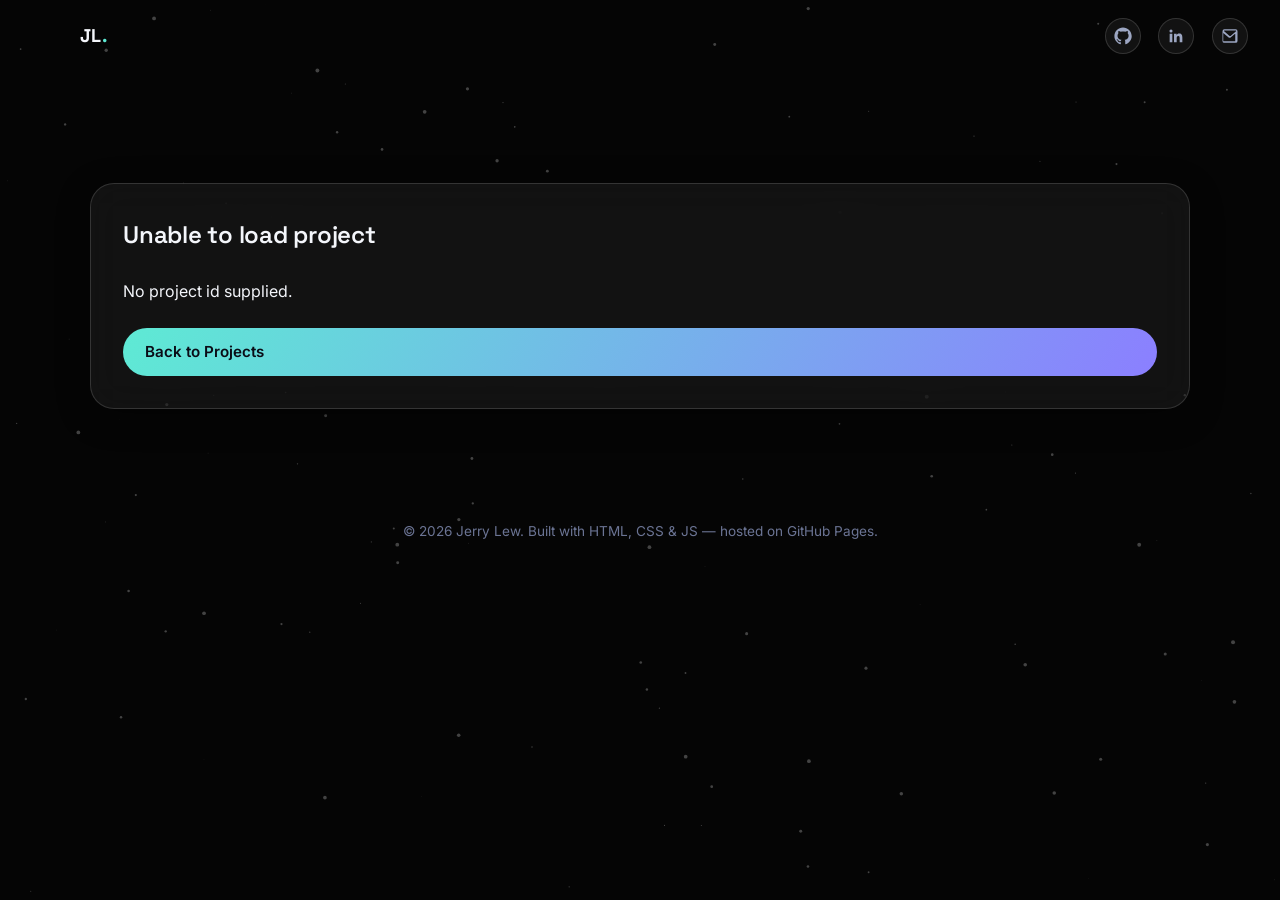
==== commit 14227335: "Fix backlink for project-details.html when not discovering projects" ====
--- a/project-details.html
+++ b/project-details.html
@@ -65,7 +65,7 @@
     <section class="project-hero">
 
         <nav class="breadcrumb" aria-label="Breadcrumb">
-            <a href="projects.html" class="back-link">← Back to Projects</a>
+            <a href="./projects.html" class="back-link">← Back to Projects</a>
         </nav>
 
         <div class="hero-heading-row">
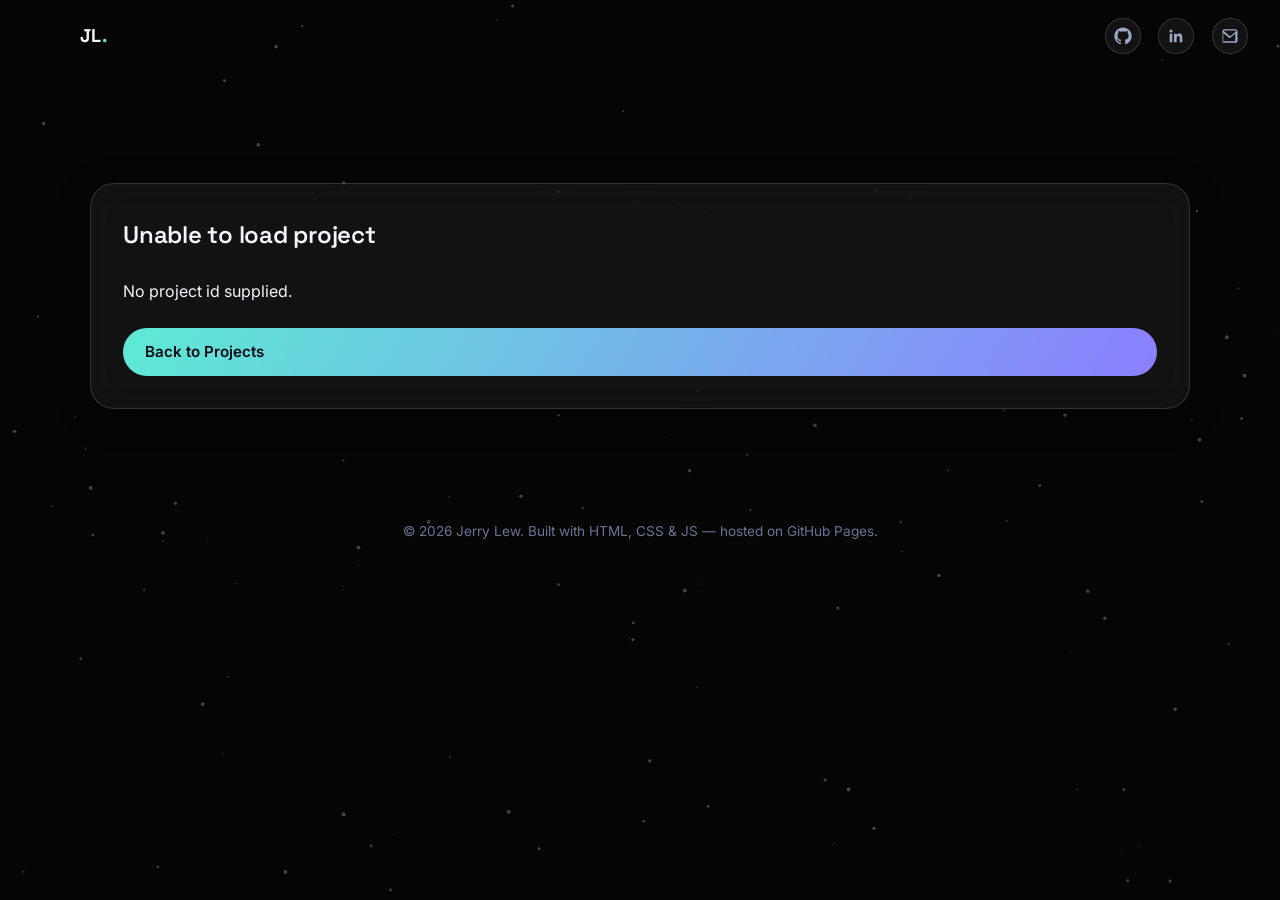
==== commit ba438a0d: "Added back to all projects button below in project-details.html" ====
--- a/project-details.html
+++ b/project-details.html
@@ -209,6 +209,11 @@
             <span class="project-pagination-label">Next →</span>
             <span class="project-pagination-title"></span>
         </a>
+        <a
+            href="projects.html"
+            class="project-pagination-all">
+            ← Back to All Projects
+        </a>
     </nav>
 
 </main>
--- a/pages/project-details.css
+++ b/pages/project-details.css
@@ -646,6 +646,28 @@
     display: none;
 }
 
+.project-pagination-all {
+    grid-column: 1 / -1;
+
+    justify-self: center;
+
+    margin-top: .5rem;
+
+    color: var(--text-muted);
+    font-family: var(--font-mono);
+    font-size: .82rem;
+    text-decoration: none;
+
+    transition: color .2s ease,
+    transform .2s ease;
+}
+
+.project-pagination-all:hover,
+.project-pagination-all:focus-visible {
+    color: var(--accent);
+    transform: translateY(-2px);
+}
+
 /* ==========================================================
    Responsive
    ========================================================== */
